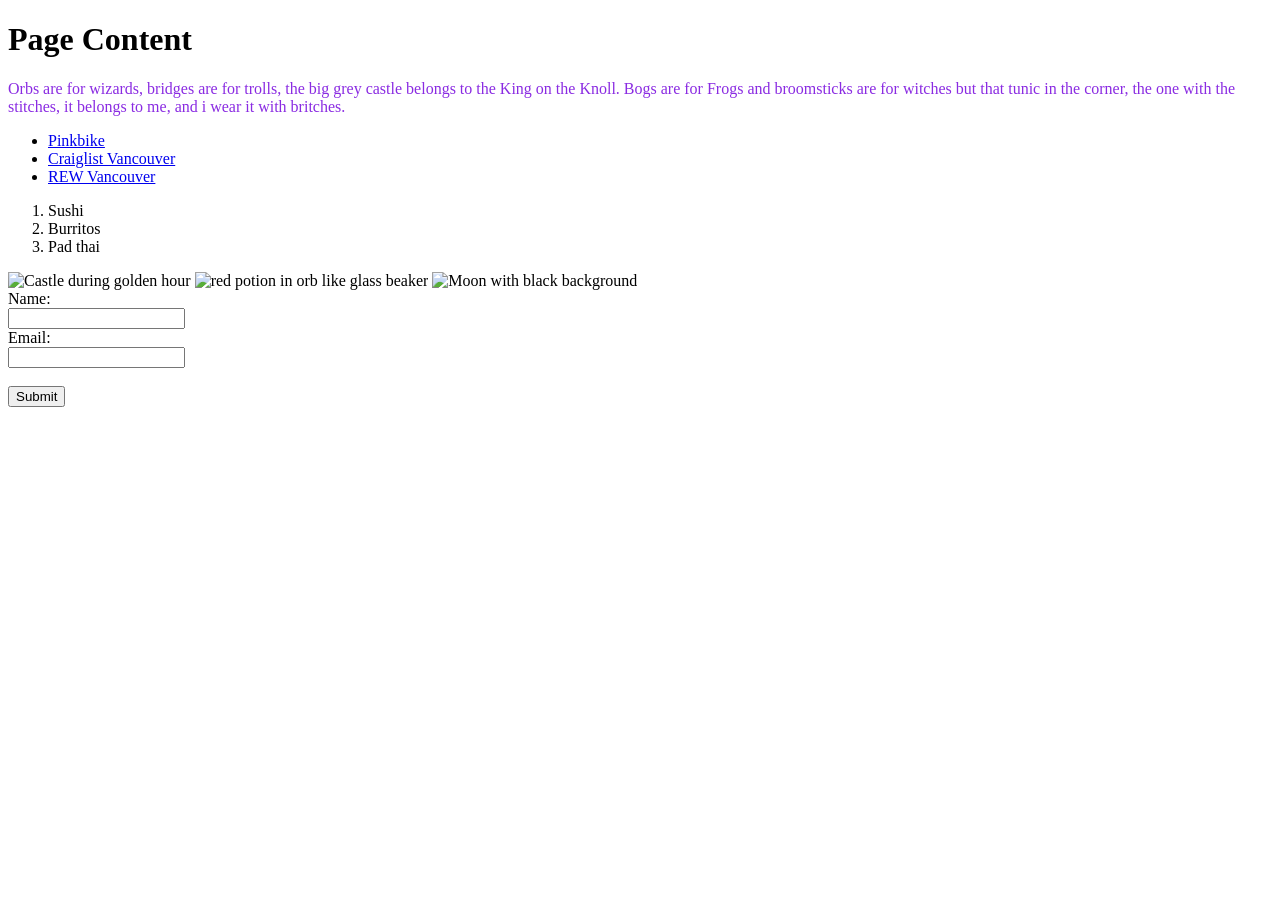
==== Index.html @ a9ac1099 "Add files via upload" ====
<!DOCTYPE html>
<html lang="en">
<head>
    <meta charset="UTF-8">
    <meta name="viewport" content="width=device-width, initial-scale=1.0">
    <title>Ryan Leskiw</title>
</head>
<body>
    <h1>Page Content</h1>
    <p style="color: blueviolet;">
        Orbs are for wizards, bridges are for trolls, the big grey castle belongs to the King on the Knoll. 
        Bogs are for Frogs and broomsticks are for witches but that tunic in the corner, the one with the stitches, it belongs to me, and i wear it with britches. 
     </p>
     <ul>
        <li><a href="https://www.pinkbike.com/">Pinkbike</a></li>

         <li><a href="http://vancouver.craigslist.org/">Craiglist Vancouver</a></li>

          <li><a href="https://www.rew.ca/properties/areas/vancouver-bc">REW Vancouver</a></li>

     </ul>
      <ol>
        <li>Sushi</li>
        <li>Burritos </li>
        <li>Pad thai</li>
      </ol>
<img src="pexels-fotios-photos-1055068.jpg" alt="Castle during golden hour" width="400" height="300">
<img src="pexels-rdne-7978810.jpg" alt=" red potion in orb like glass beaker" width="400" height="300">
<img src="pexels-sebastian-167762.jpg" alt="Moon with black background" width="400" height="300">

<form action="/action_page.php">
  <label for="fname"> Name:</label><br>
  <input type="text" id="fname" name="fname" value=""><br>
  <label for="lname">Email:</label><br>
  <input type="text" id="lname" name="lname" value=""><br><br>
  <input type="submit" value="Submit">
</form>



</body>
</html>
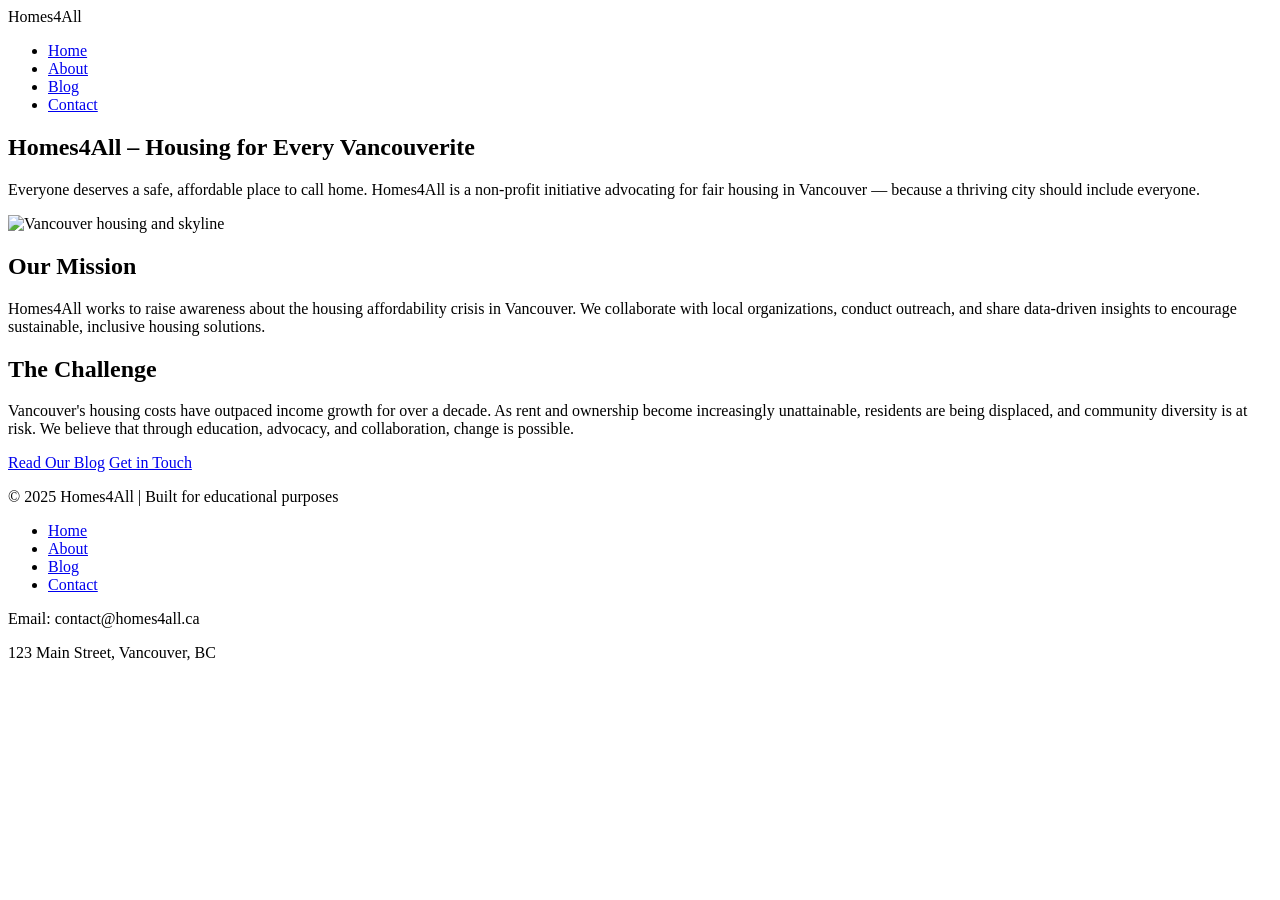
==== commit c1ecf625: "Create Index.html" ====
--- a/Index.html
+++ b/Index.html
@@ -1,42 +1,69 @@
-<!DOCTYPE html>
-<html lang="en">
-<head>
-    <meta charset="UTF-8">
-    <meta name="viewport" content="width=device-width, initial-scale=1.0">
-    <title>Ryan Leskiw</title>
-</head>
-<body>
-    <h1>Page Content</h1>
-    <p style="color: blueviolet;">
-        Orbs are for wizards, bridges are for trolls, the big grey castle belongs to the King on the Knoll. 
-        Bogs are for Frogs and broomsticks are for witches but that tunic in the corner, the one with the stitches, it belongs to me, and i wear it with britches. 
-     </p>
-     <ul>
-        <li><a href="https://www.pinkbike.com/">Pinkbike</a></li>
-
-         <li><a href="http://vancouver.craigslist.org/">Craiglist Vancouver</a></li>
-
-          <li><a href="https://www.rew.ca/properties/areas/vancouver-bc">REW Vancouver</a></li>
-
-     </ul>
-      <ol>
-        <li>Sushi</li>
-        <li>Burritos </li>
-        <li>Pad thai</li>
-      </ol>
-<img src="pexels-fotios-photos-1055068.jpg" alt="Castle during golden hour" width="400" height="300">
-<img src="pexels-rdne-7978810.jpg" alt=" red potion in orb like glass beaker" width="400" height="300">
-<img src="pexels-sebastian-167762.jpg" alt="Moon with black background" width="400" height="300">
-
-<form action="/action_page.php">
-  <label for="fname"> Name:</label><br>
-  <input type="text" id="fname" name="fname" value=""><br>
-  <label for="lname">Email:</label><br>
-  <input type="text" id="lname" name="lname" value=""><br><br>
-  <input type="submit" value="Submit">
-</form>
-
-
-
-</body>
-</html>+<!DOCTYPE html>
+<html lang="en">
+<head>
+  <meta charset="UTF-8">
+  <meta name="viewport" content="width=device-width, initial-scale=1.0">
+  <meta name="description" content="Homes4All - Advocating for housing affordability in Vancouver. Everyone deserves a safe, affordable place to call home.">
+  <title>Homes4All - Housing for Every Vancouverite</title>
+  <link rel="stylesheet" href="style.css/style.css">
+</head>
+<body>
+  <header>
+    <div class="header-container">
+      <div class="logo">Homes4All</div>
+      <nav>
+        <ul>
+          <li><a href="/index 1.html">Home</a></li>
+          <li><a href="about.html">About</a></li>
+          <li><a href="blog/index.html">Blog</a></li>
+          <li><a href="contact.html">Contact</a></li>
+        </ul>
+      </nav>
+    </div>
+  </header>
+
+  <main>
+    <section class="hero">
+      <h1>Homes4All – Housing for Every Vancouverite</h1>
+      <p>Everyone deserves a safe, affordable place to call home. Homes4All is a non-profit initiative advocating for fair housing in Vancouver — because a thriving city should include everyone.</p>
+    </section>
+
+    <img src="/placeholder.svg?height=400&width=1100" alt="Vancouver housing and skyline" class="banner-image">
+
+    <section class="content-section">
+      <h2>Our Mission</h2>
+      <p>Homes4All works to raise awareness about the housing affordability crisis in Vancouver. We collaborate with local organizations, conduct outreach, and share data-driven insights to encourage sustainable, inclusive housing solutions.</p>
+    </section>
+
+    <section class="content-section">
+      <h2>The Challenge</h2>
+      <p>Vancouver's housing costs have outpaced income growth for over a decade. As rent and ownership become increasingly unattainable, residents are being displaced, and community diversity is at risk. We believe that through education, advocacy, and collaboration, change is possible.</p>
+    </section>
+
+    <div class="cta-buttons">
+      <a href="blog/index.html" class="btn">Read Our Blog</a>
+      <a href="contact.html" class="btn btn-primary">Get in Touch</a>
+    </div>
+  </main>
+
+  <footer>
+    <div class="footer-container">
+      <div class="footer-copyright">
+        <p>&copy; 2025 Homes4All | Built for educational purposes</p>
+      </div>
+      <nav class="footer-nav">
+        <ul>
+          <li><a href="index.html">Home</a></li>
+          <li><a href="about.html">About</a></li>
+          <li><a href="blog/index.html">Blog</a></li>
+          <li><a href="contact.html">Contact</a></li>
+        </ul>
+      </nav>
+      <div class="footer-contact">
+        <p>Email: contact@homes4all.ca</p>
+        <p>123 Main Street, Vancouver, BC</p>
+      </div>
+    </div>
+  </footer>
+</body>
+</html>
